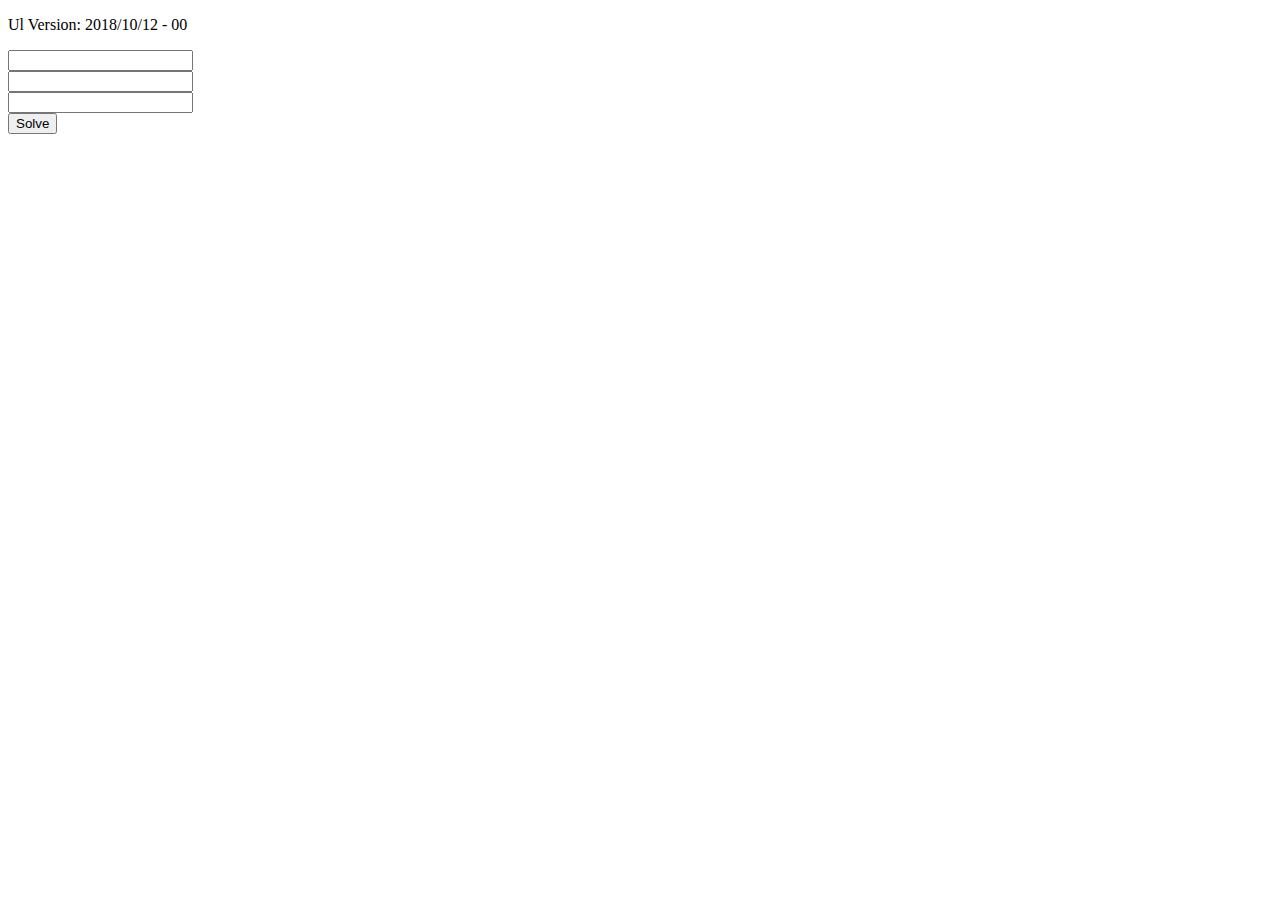
==== p1/ec2.html @ a6bed82f "UI-V 1.3" ====
<!DOCTYPE html>
<html>
<body>

<p> Ul Version: 2018/10/12 - 00</p>
<p id="id_business_v"></p>

<input type="text" id="id_a">
<br>
<input type="text" id="id_a">
<br>
<input type="text" id="id_a">
<br>
<button type="button" onclick="solve()">Solve</button>

<p id="id_x1></p>
<p id="id_x2></p>

<script src="ec2.js"></script>
</body>
</html>
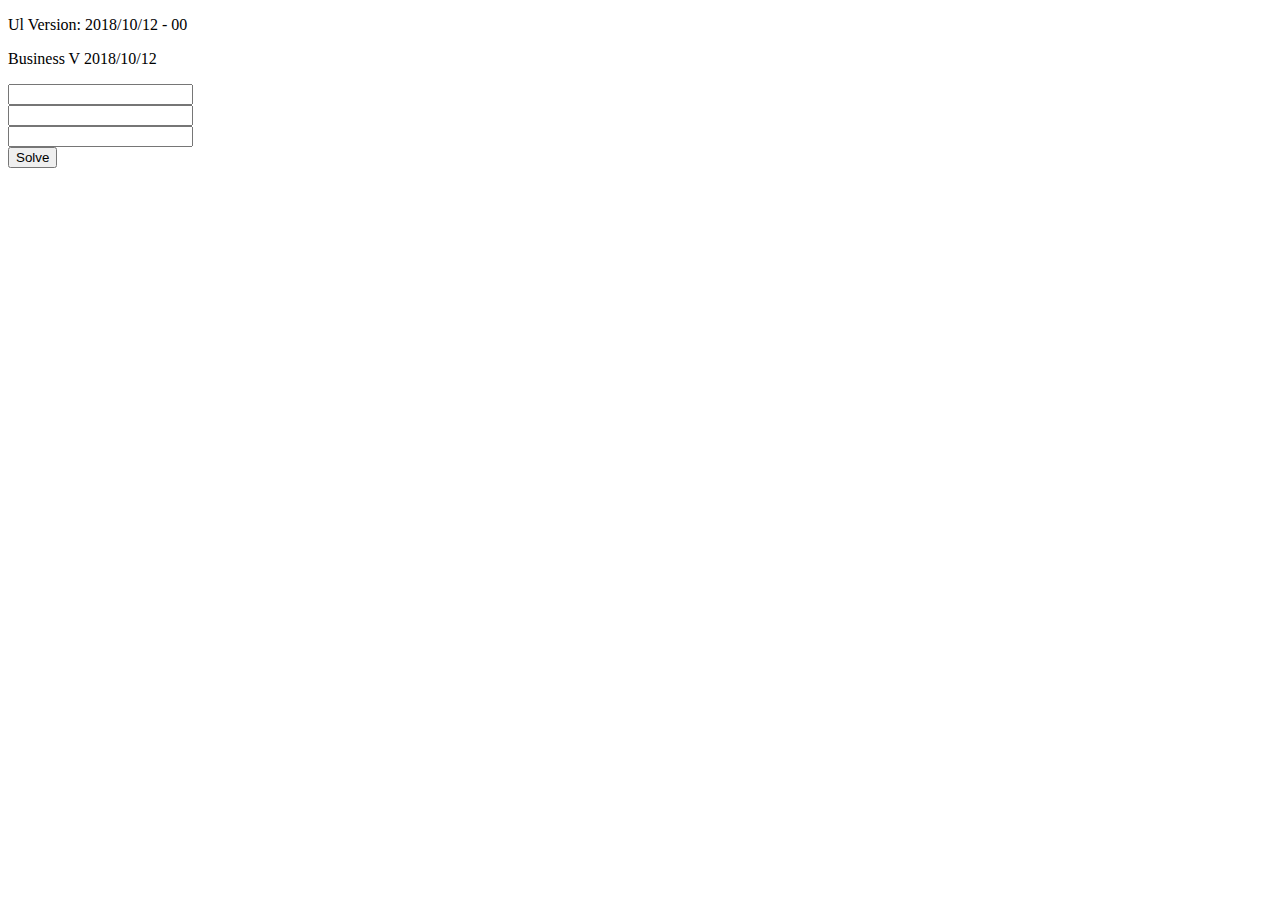
==== commit 531e9230: "v3" ====
--- a/p1/ec2.html
+++ b/p1/ec2.html
@@ -7,14 +7,14 @@
 
 <input type="text" id="id_a">
 <br>
-<input type="text" id="id_a">
+<input type="text" id="id_b">
 <br>
-<input type="text" id="id_a">
+<input type="text" id="id_c">
 <br>
 <button type="button" onclick="solve()">Solve</button>
 
-<p id="id_x1></p>
-<p id="id_x2></p>
+<p id="id_x1"></p>
+<p id="id_x2"></p>
 
 <script src="ec2.js"></script>
 </body>
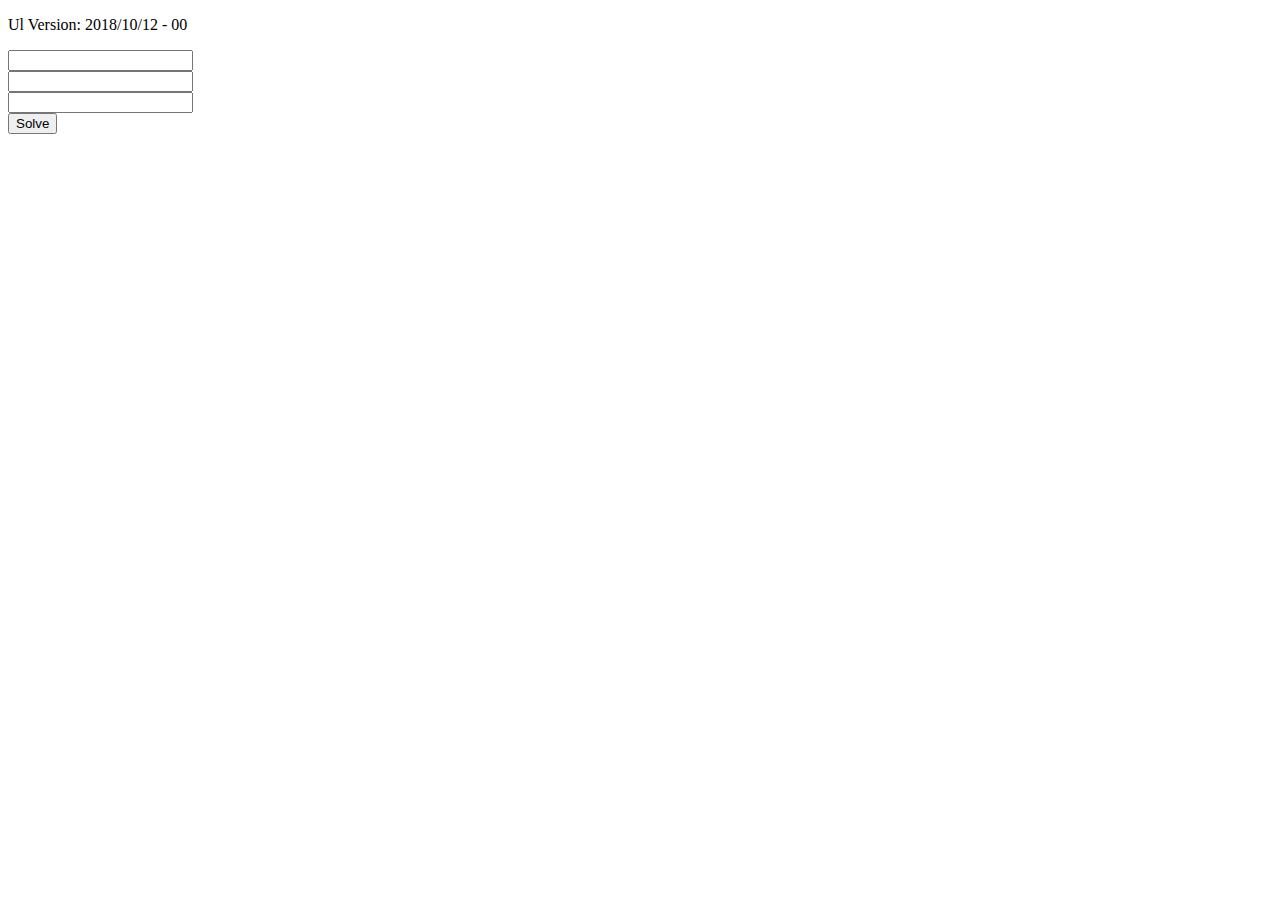
==== commit e8a99a95: "yg77" ====
--- a/p1/ec2.html
+++ b/p1/ec2.html
@@ -3,7 +3,7 @@
 <body>
 
 <p> Ul Version: 2018/10/12 - 00</p>
-<p id="id_business_v"></p>
+<p id = "id_business_version"></p>
 
 <input type="text" id="id_a">
 <br>
@@ -16,6 +16,6 @@
 <p id="id_x1"></p>
 <p id="id_x2"></p>
 
-<script src="ec2.js"></script>
+<script src="ec2-1.js"></script>
 </body>
 </html>
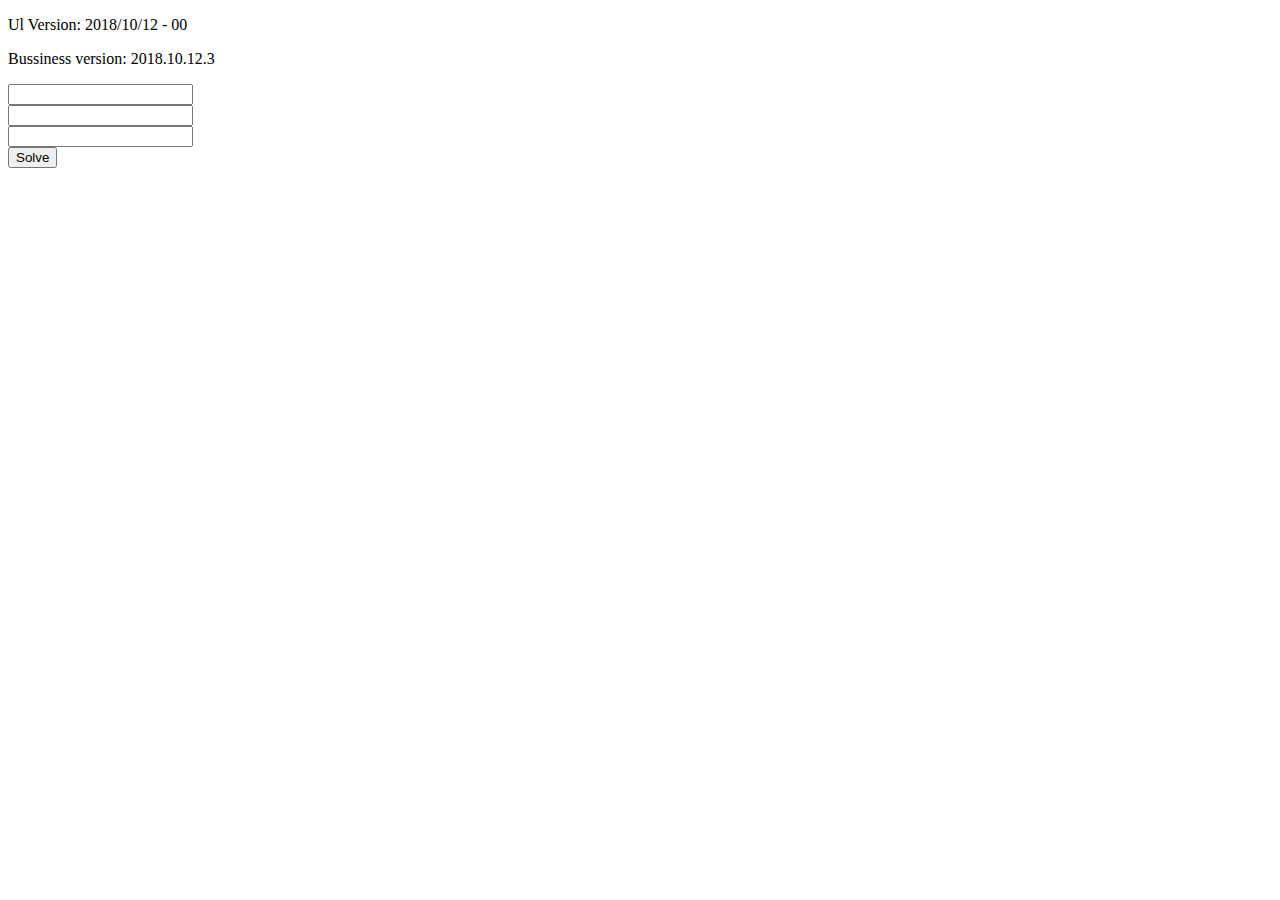
==== commit f6ef2b7d: "19ec2" ====
--- a/p1/ec2.html
+++ b/p1/ec2.html
@@ -16,6 +16,6 @@
 <p id="id_x1"></p>
 <p id="id_x2"></p>
 
-<script src="ec2-1.js"></script>
+<script src="ec2-2.js"></script>
 </body>
 </html>
